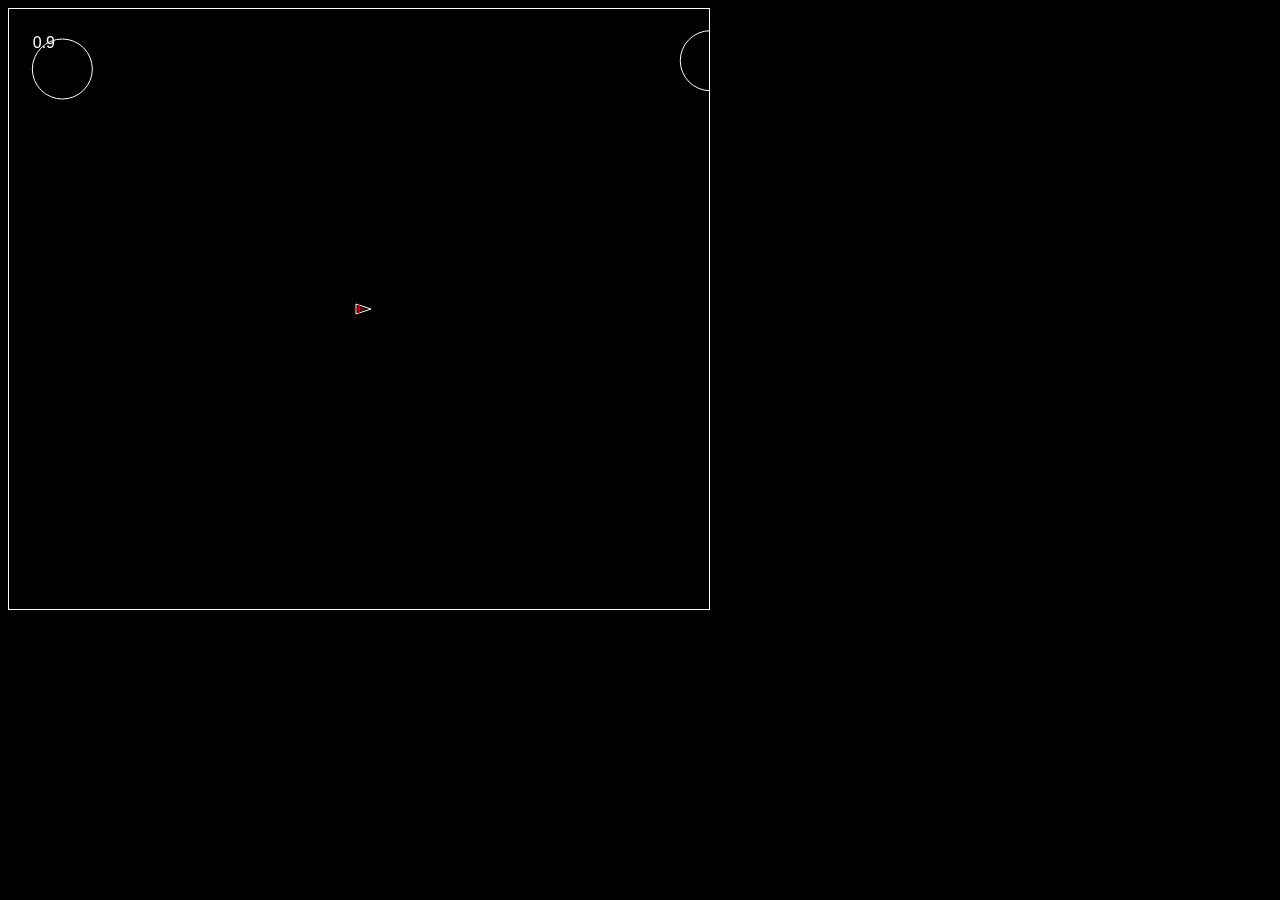
==== hotasteroids/index.html @ 1e538998 "Initial commit" ====
<html>
<head>
<title>HOTAsteroids</title>
<link rel="stylesheet" href="style.css" />
</head>
<body>
<canvas id="main_canvas" width="700" height="600"></canvas>
  <script src="kontra.js"> </script>
  <script src="hotas.js"> </script>
  <script src="main.js"> </script>
</body>
</html>
---- hotasteroids/style.css ----
body {
  background: black;
}
canvas {
  border: 1px solid white;  
}
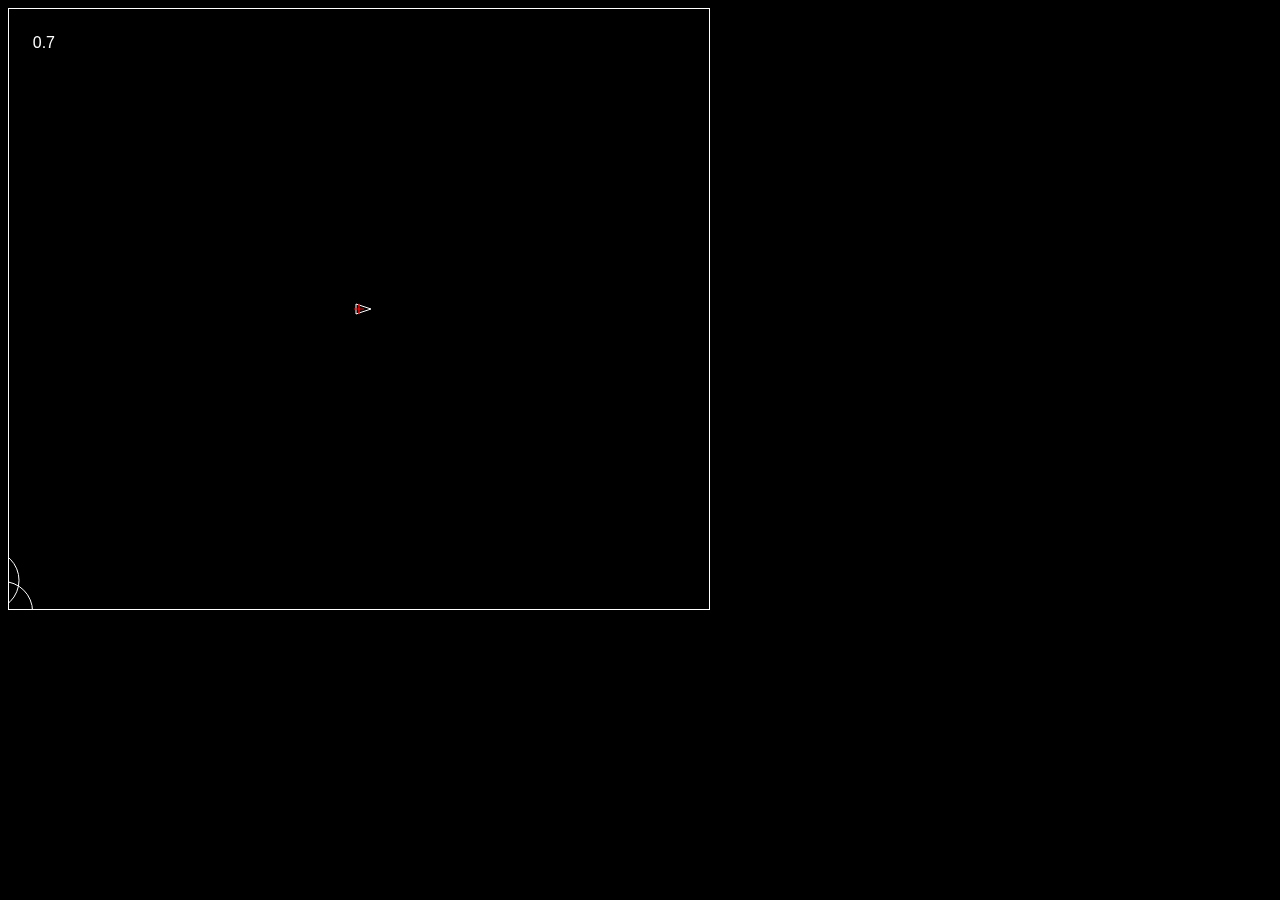
==== commit 7e2e9d37: "rmz movement updates" ====
--- a/hotasteroids/index.html
+++ b/hotasteroids/index.html
@@ -5,8 +5,8 @@
 </head>
 <body>
 <canvas id="main_canvas" width="700" height="600"></canvas>
-  <script src="kontra.js"> </script>
-  <script src="hotas.js"> </script>
+  <script src="/common/kontra.js"> </script>
+  <script src="/common/hotas.js"> </script>
   <script src="main.js"> </script>
 </body>
 </html>
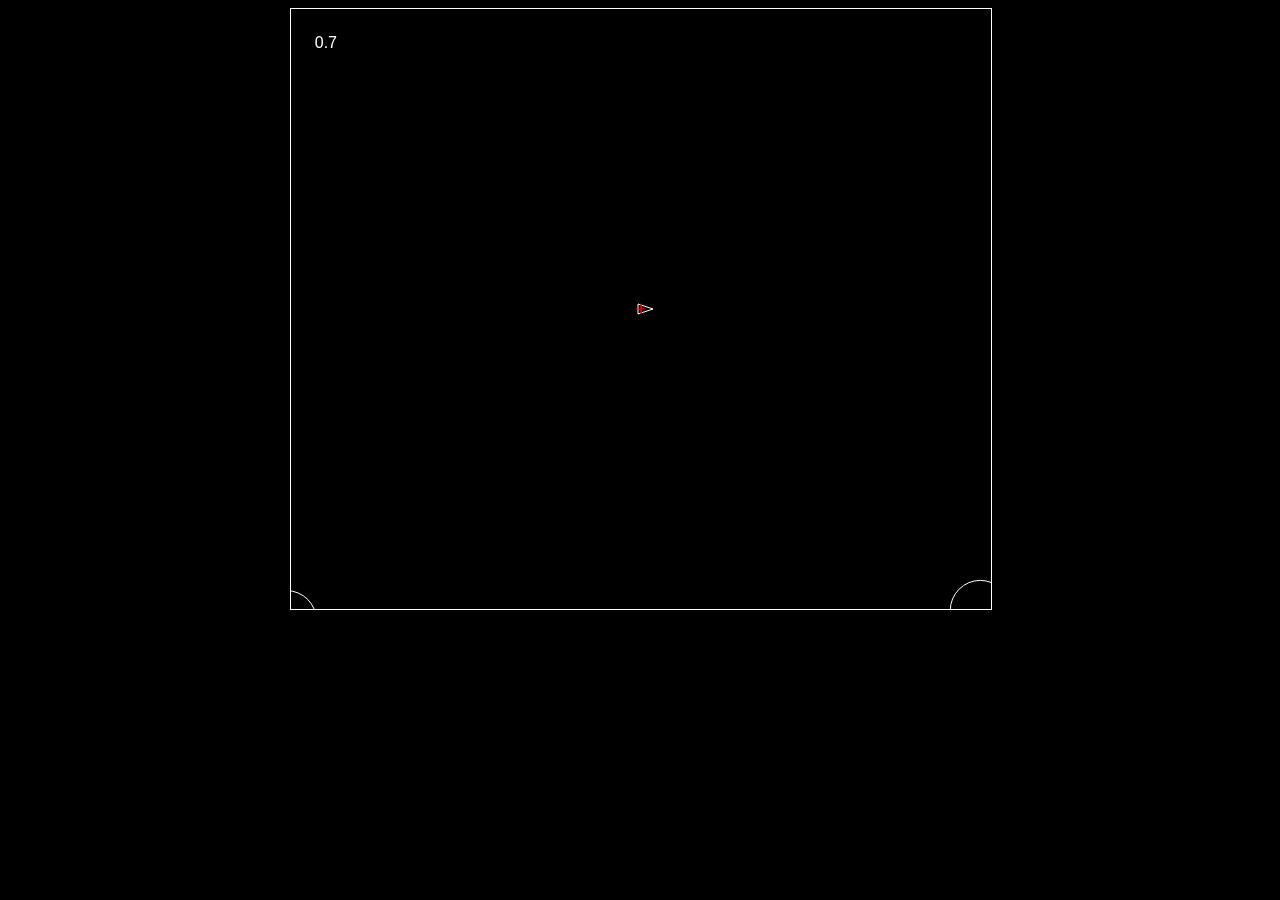
==== commit 36b84f1d: "Premerge checkpoint" ====
--- a/hotasteroids/index.html
+++ b/hotasteroids/index.html
@@ -4,6 +4,7 @@
 <link rel="stylesheet" href="style.css" />
 </head>
 <body>
+<div id="canvas_holder">
 <canvas id="main_canvas" width="700" height="600"></canvas>
   <script src="/common/kontra.js"> </script>
   <script src="/common/hotas.js"> </script>
--- a/hotasteroids/style.css
+++ b/hotasteroids/style.css
@@ -4,3 +4,8 @@
 canvas {
   border: 1px solid white;  
 } 
+#canvas_holder{
+  margin-left: auto;
+  margin-right: auto;
+  width: 700;
+}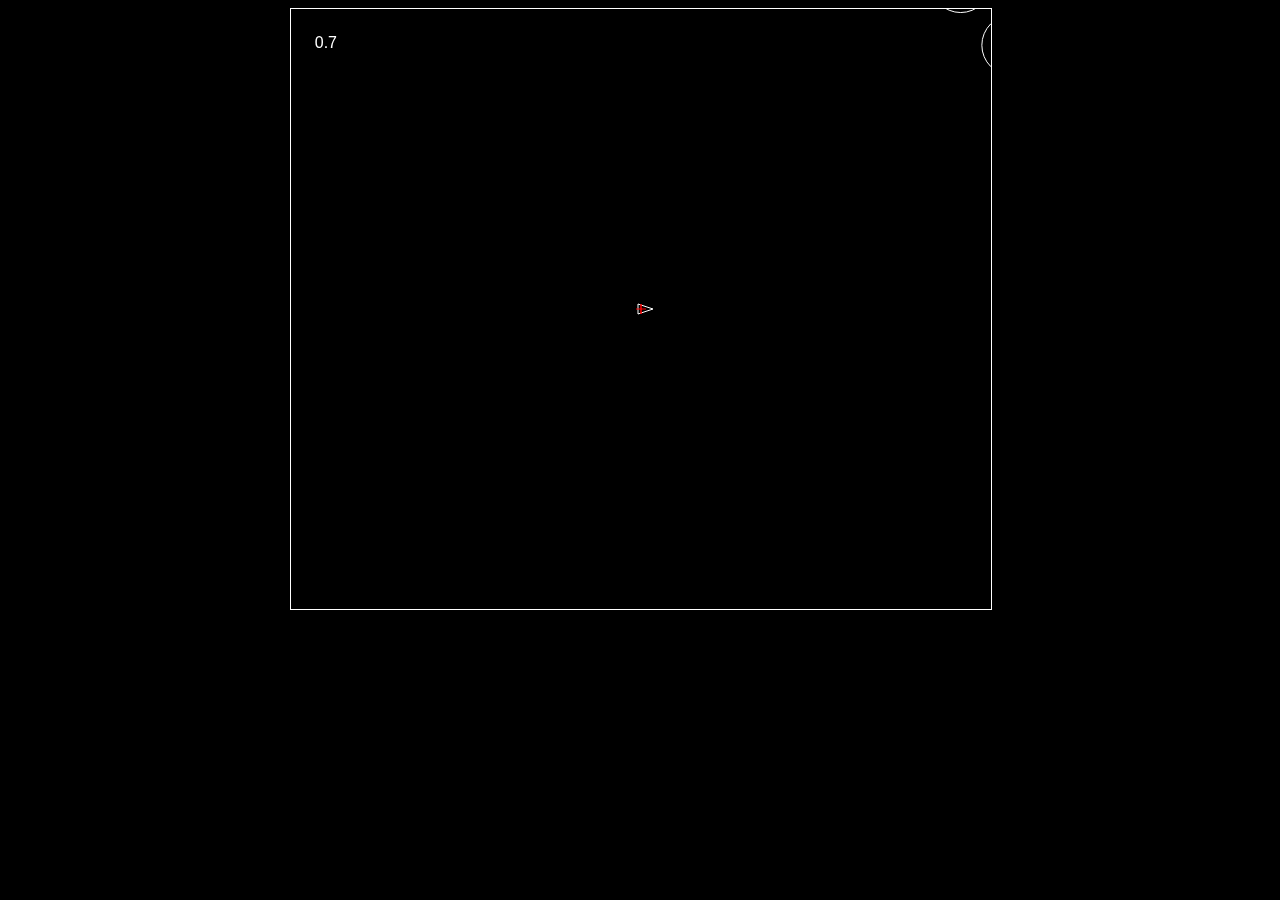
==== commit 8ce1dfa4: "Removed unused assets" ====
--- a/hotasteroids/index.html
+++ b/hotasteroids/index.html
@@ -6,8 +6,8 @@
 <body>
 <div id="canvas_holder">
 <canvas id="main_canvas" width="700" height="600"></canvas>
-  <script src="/common/kontra.js"> </script>
-  <script src="/common/hotas.js"> </script>
+  <script src="../common/kontra.js"> </script>
+  <script src="../common/hotas.js"> </script>
   <script src="main.js"> </script>
 </body>
 </html>
